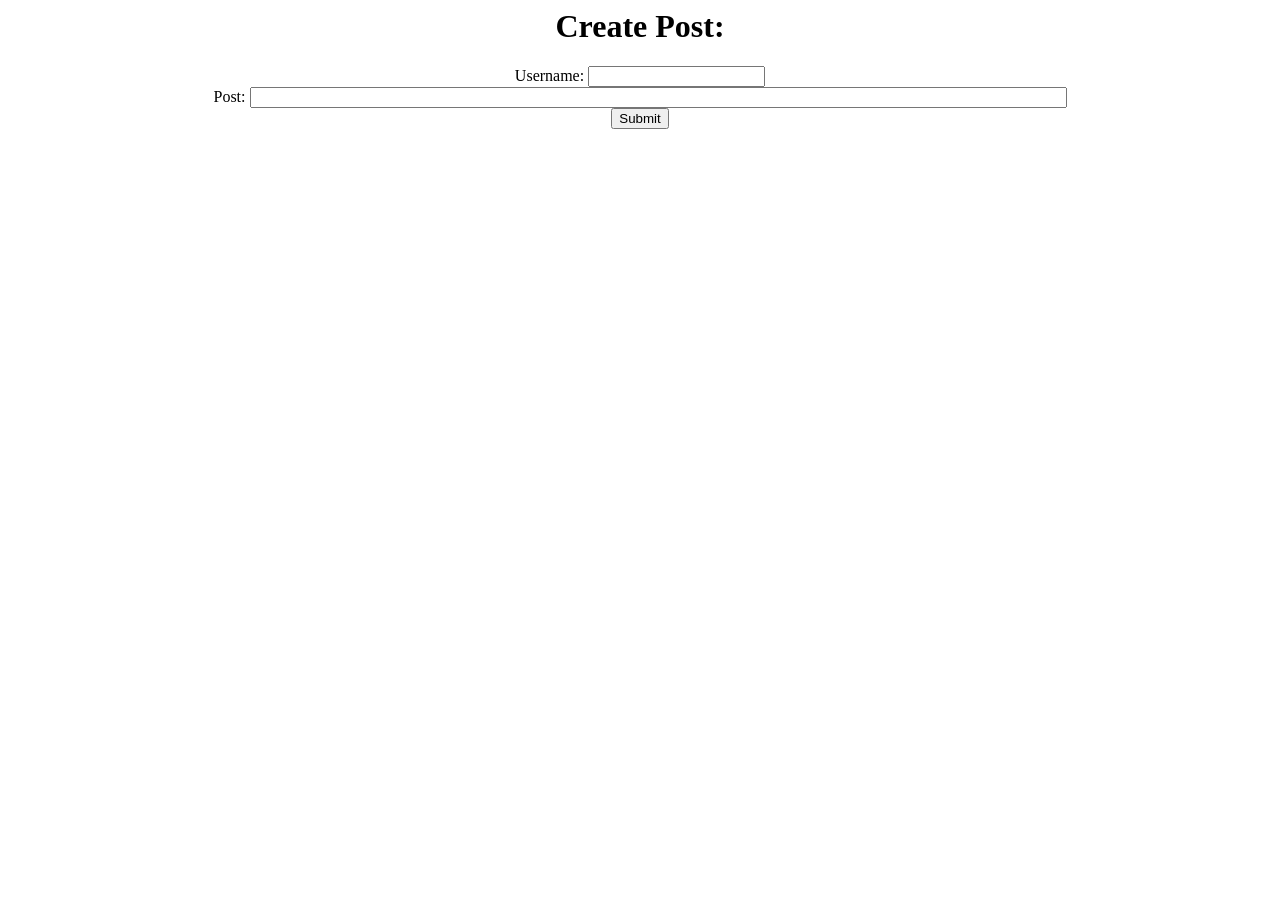
==== CreatePosts.html @ 1f2f560e "Finished Exercise 2" ====
<html>
    <head>
        <title> Create Post </title>
    </head>

    <body>
        <center>
        <h1> Create Post: </h1>

        <form action="CreatePosts.php" method="post">
            Username: <input type="text" name="user" id="user">
            <br>
            Post: <input type="text" name="post1" id="post1" size="100">
            <br>
            <input type="submit" value="Submit">
        </form>
    </center>
    </body>
</html>
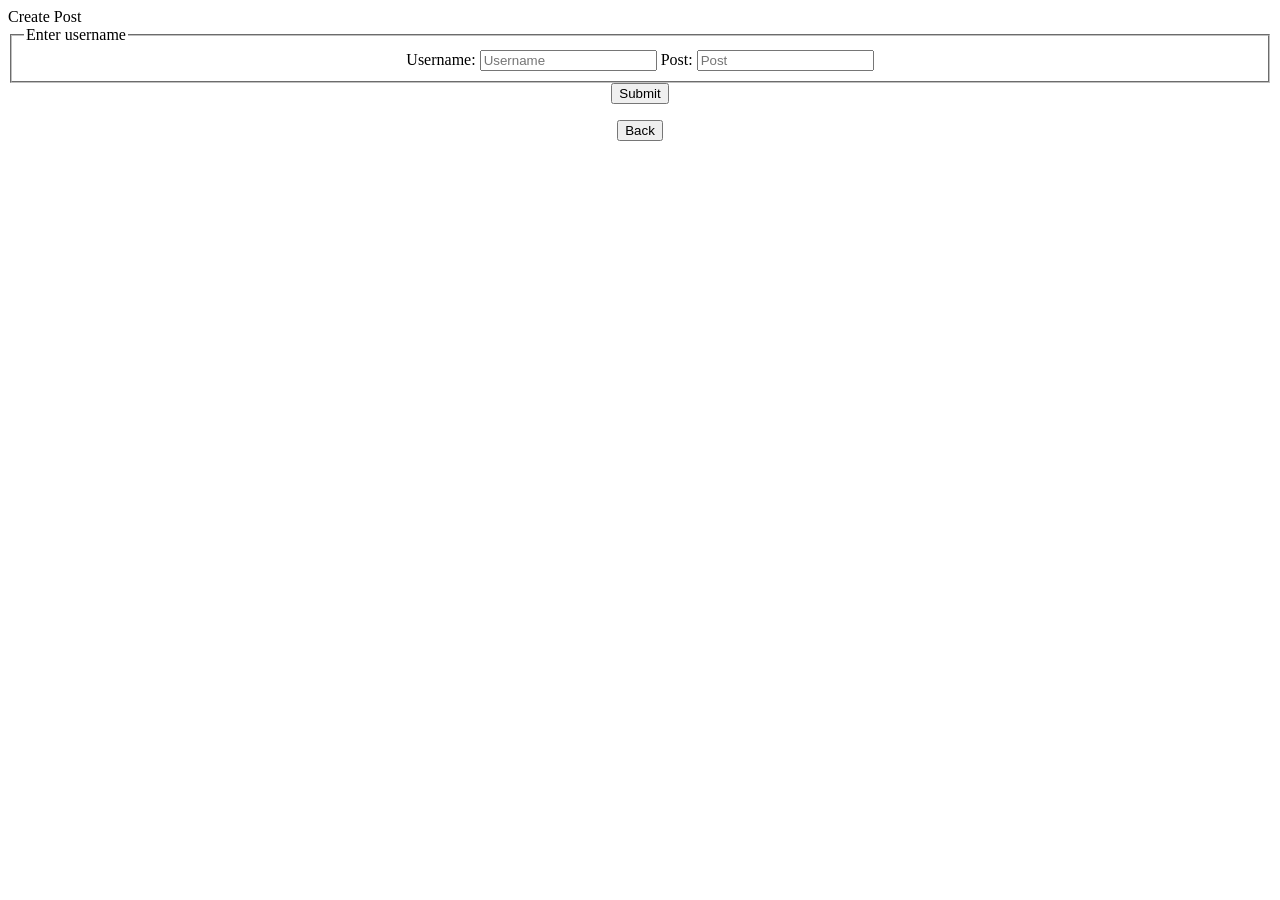
==== commit 5a6001ca: "Finished Exercise 3" ====
--- a/CreatePosts.html
+++ b/CreatePosts.html
@@ -1,19 +1,27 @@
 <html>
-    <head>
-        <title> Create Post </title>
-    </head>
+<head>
+     Create Post
+</head>
 
-    <body>
-        <center>
-        <h1> Create Post: </h1>
+<body>
+<center>
+     <form name="postCreation" action ="CreatePost.php" method="post">
 
-        <form action="CreatePosts.php" method="post">
-            Username: <input type="text" name="user" id="user">
-            <br>
-            Post: <input type="text" name="post1" id="post1" size="100">
-            <br>
-            <input type="submit" value="Submit">
-        </form>
-    </center>
-    </body>
+          <fieldset>
+               <legend>Enter username</legend>
+
+               <label>Username:</label>
+               <input name="username" type="text" required="requried" id="userName" placeholder="Username">
+
+               <label>Post:</label>
+               <input name="post" type="text" required="requried" id="newPost" placeholder="Post">
+
+          </fieldset>
+
+          <button type="submit" value="Submit">Submit</button>
+     </form>
+
+     <button onclick='window.history.back();'>Back</button>
+</center>
+</body>
 </html>
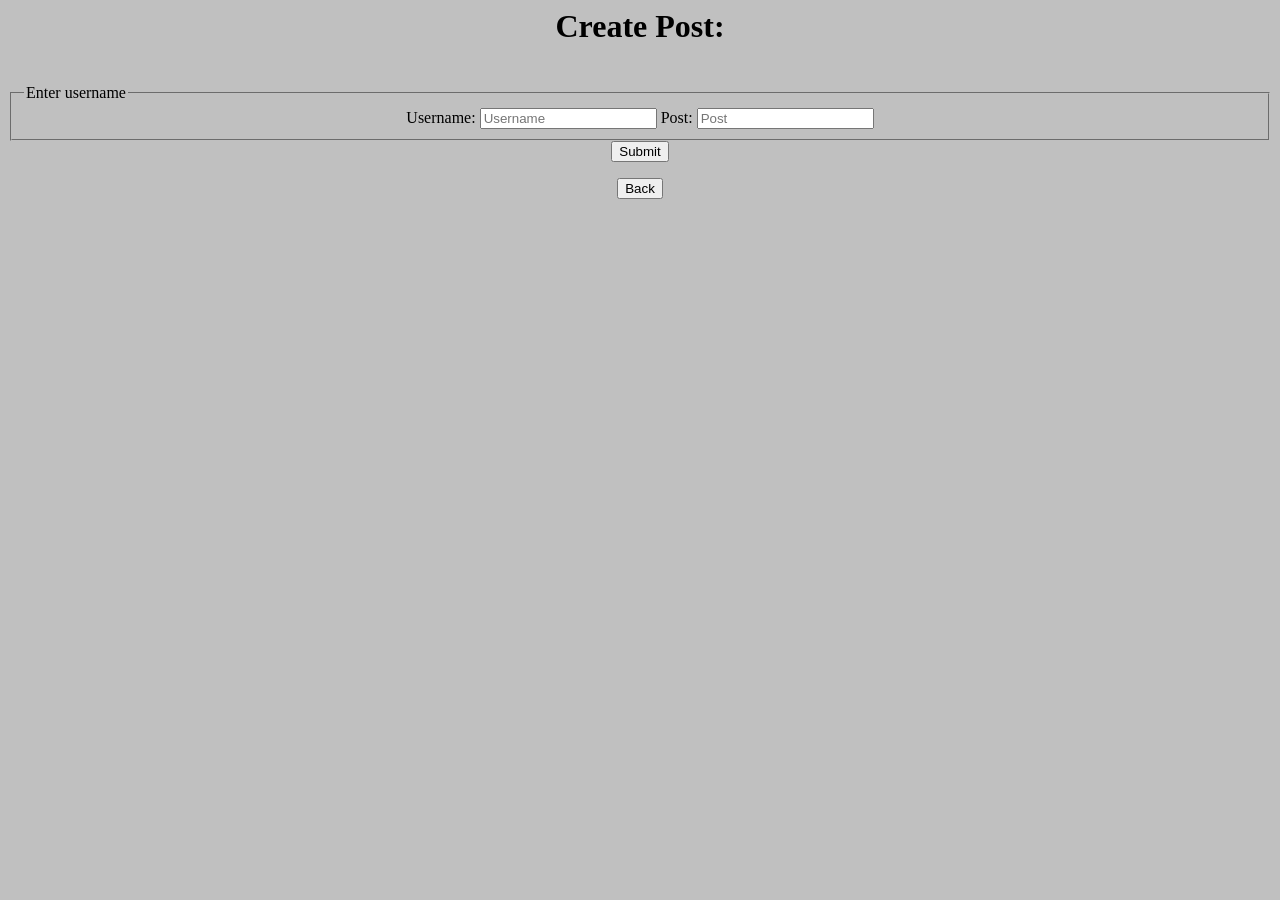
==== commit dd72ef8e: "Finished Everything" ====
--- a/CreatePosts.html
+++ b/CreatePosts.html
@@ -1,11 +1,14 @@
 <html>
 <head>
-     Create Post
+     <title>Create Post</title>
+     <link href="style.css" rel="stylesheet" type="text/css"/>
 </head>
 
 <body>
 <center>
-     <form name="postCreation" action ="CreatePost.php" method="post">
+    <center>
+        <h1>Create Post:</h1><br>
+        <form name="postCreation" action ="CreatePosts.php" method="post">
 
           <fieldset>
                <legend>Enter username</legend>
@@ -18,6 +21,7 @@
 
           </fieldset>
 
+
           <button type="submit" value="Submit">Submit</button>
      </form>
 
--- a/style.css
+++ b/style.css
@@ -0,0 +1,31 @@
+p
+{
+    background-color: #86a1e0;
+    color: #2b183a;
+    font-family: Times;
+    font-size: 16pt;
+}
+
+body
+{
+
+    background-color: silver;
+    background-size: 100%;
+    background-repeat: no-repeat;
+}
+
+a
+{
+    color: purple;
+}
+
+a:hover
+{
+    color: blue;
+}
+
+p.extraSpecial
+{
+    color: white;
+    background-color: black;
+}
